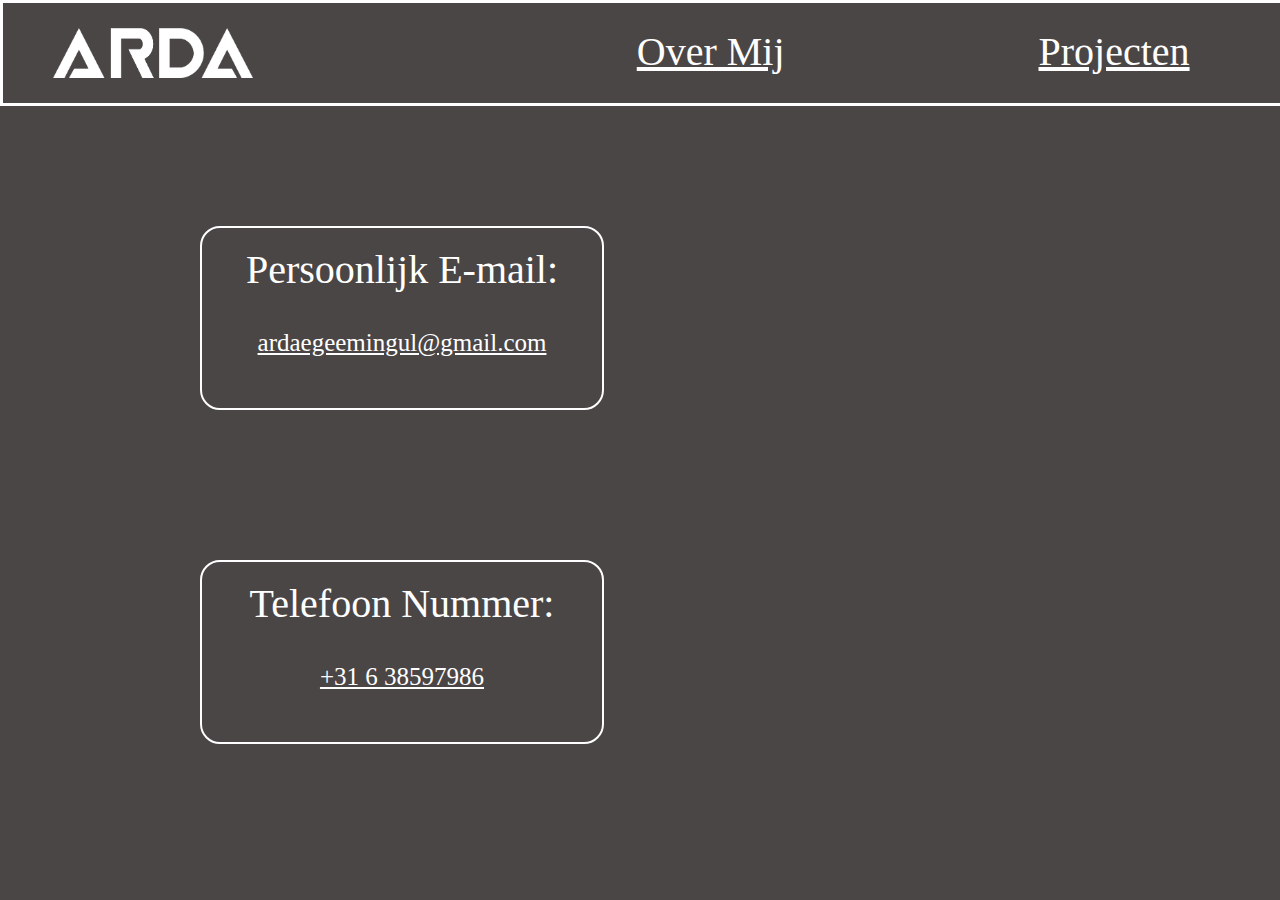
==== contact.html @ 96922bd2 "Added page 'contact'" ====
<!DOCTYPE html>
<html lang="en">

<head>
    <meta charset="UTF-8">
    <meta http-equiv="X-UA-Compatible" content="IE=edge">
    <meta name="viewport" content="width=device-width, initial-scale=1.0">
    <title>Arda Gül's portofolio</title>
    <link rel="stylesheet" href="/css/contact.css">
</head>

<body>
    <div>
        <article class="bar">
            <img class="logo" src="/fotos/logo_arda_white_basic.png" onclick="home()">
            <nav>
                <a class="info" href="overmij.html">Over Mij</a>
                <a class="info" href="project.html">Projecten</a>
                <a class="info" href="contact.html">Contact</a>
            </nav>
        </article>
        <footer>
            <br>
            <p class="peText">Persoonlijk E-mail:</p><br><br>
            <a class="email" href="https://mail.google.com/mail/u/0/#inbox?compose=GTvVlcSPFdLVFswPrSvWcPlBDGxnbQXsQLPsgQCFBRrmLmHJGZpDRbMCkTxhlGhGnSHwtTlbXghxC">ardaegeemingul@gmail.com</a>
        </footer>
        <article class="article">
            <br>
            <p class="nummerText">Telefoon Nummer:</p><br><br>
            <p class="nummer">+31 6 38597986</p>
        </article>
    </div>
    <script type="application/javascript" src="/js/main.js"></script>
</body>

</html>
---- css/contact.css ----
* {
    margin: 0;
    padding: 0;
}

body {
    background-color: #4b4646;
    overflow: hidden;
}

.bar {
    width: 1915px;
    border: 3px solid white;
    height: 100px;
    background-color: transparent;
}

.logo {
    width: 100px;
    margin-left: 50px;
    margin-top: 25px;
    height: 50px;
    width: 200px;
    cursor: pointer;
}

nav {
    float: right;
    text-align: center;
    /* background-color: red; */
    margin-right: 350px; 
    margin-top: 25px; 
}

.info {
    text-decoration: underline;
    color: white;
    margin-left: 250px;
    font-size: 40px;
    border-radius: 10px;
}

.info:hover {
    background-color: white;
    color: black;
    transition: 0.5s;
}

footer {
    background-color: transparent;
    width: 400px;
    height: 100px;
    text-align: center;
    margin-left: 200px;
    height: 180px;
    border: 2px solid white;
    margin-top: 120px;
    border-radius: 20px;
    cursor: default;
}

.peText {
    font-size: 40px;
    color: white;
}

.email {
    font-size: 25px;
    color: white;
    text-decoration: underline;
    cursor: pointer;
    text-align: center;
    margin-top: 100px;
}

.article {
    background-color: transparent;
    width: 400px;
    height: 180px;
    text-align: center;
    margin-left: 200px;
    margin-top: 150px;
    border-radius: 20px;
    border: 2px solid white;
    cursor: default;
}

.nummerText {
    font-size: 40px;
    color: white;
}

.nummer {
    font-size: 25px;
    color: white;
    text-align: center;
    text-decoration: underline;
}
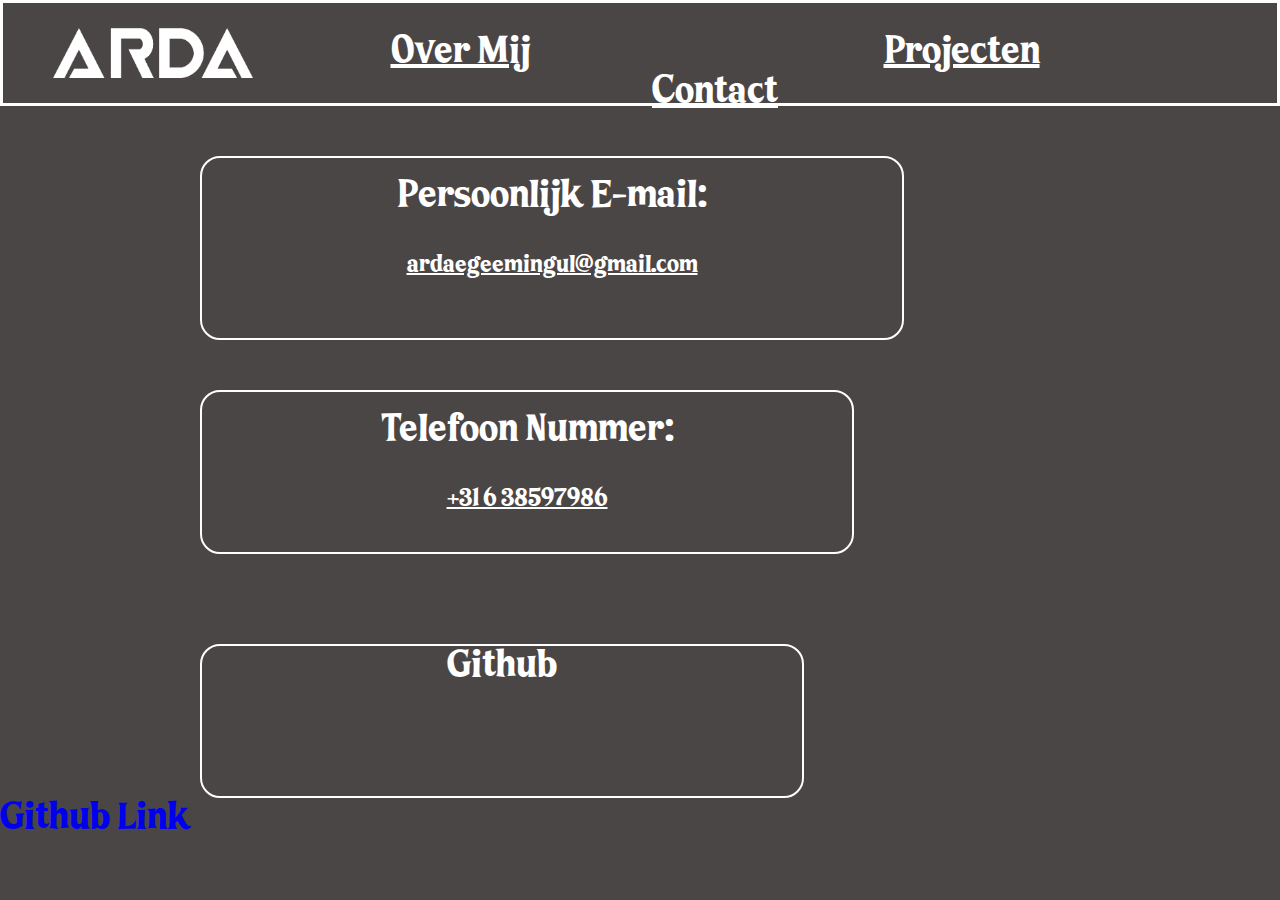
==== commit 0cabef92: "added github link" ====
--- a/contact.html
+++ b/contact.html
@@ -10,7 +10,7 @@
 </head>
 
 <body>
-    <div>
+    <div class="wrapper">
         <article class="bar">
             <img class="logo" src="/fotos/logo_arda_white_basic.png" onclick="home()">
             <nav>
@@ -19,16 +19,24 @@
                 <a class="info" href="contact.html">Contact</a>
             </nav>
         </article>
-        <footer>
-            <br>
-            <p class="peText">Persoonlijk E-mail:</p><br><br>
-            <a class="email" href="https://mail.google.com/mail/u/0/#inbox?compose=GTvVlcSPFdLVFswPrSvWcPlBDGxnbQXsQLPsgQCFBRrmLmHJGZpDRbMCkTxhlGhGnSHwtTlbXghxC">ardaegeemingul@gmail.com</a>
-        </footer>
+        <div>
+            <footer>
+                <br>
+                <p class="peText">Persoonlijk E-mail:</p><br><br>
+                <a class="email" href="https://mail.google.com/mail/u/0/#inbox?compose=GTvVlcSPFdLVFswPrSvWcPlBDGxnbQXsQLPsgQCFBRrmLmHJGZpDRbMCkTxhlGhGnSHwtTlbXghxC">ardaegeemingul@gmail.com</a>
+            </footer>
+        </div>
+
         <article class="article">
             <br>
             <p class="nummerText">Telefoon Nummer:</p><br><br>
             <p class="nummer">+31 6 38597986</p>
         </article>
+        <header>
+            <br>
+            <p class="github">Github</p>
+            <a class="githubLink" href="https://github.com/arda1gul">Github Link</a>
+        </header>
     </div>
     <script type="application/javascript" src="/js/main.js"></script>
 </body>
--- a/css/contact.css
+++ b/css/contact.css
@@ -3,13 +3,19 @@
     padding: 0;
 }
 
+@font-face {
+    font-family: funk;
+    src: url("/fonts/funk.ttf");
+}
+
 body {
     background-color: #4b4646;
     overflow: hidden;
+    user-select: text;
 }
 
 .bar {
-    width: 1915px;
+    width: auto;
     border: 3px solid white;
     height: 100px;
     background-color: transparent;
@@ -28,16 +34,19 @@
     float: right;
     text-align: center;
     /* background-color: red; */
-    margin-right: 350px; 
-    margin-top: 25px; 
+    margin-right: 200px; 
+    margin-top: -50px;
 }
 
 .info {
     text-decoration: underline;
     color: white;
-    margin-left: 250px;
+    margin-left: 350px;
     font-size: 40px;
-    border-radius: 10px;
+    /* border: 2px solid white; */
+    border-radius: 10px; 
+    font-family: funk;
+    margin-top: 100px;
 }
 
 .info:hover {
@@ -48,7 +57,7 @@
 
 footer {
     background-color: transparent;
-    width: 400px;
+    width: 700px;
     height: 100px;
     text-align: center;
     margin-left: 200px;
@@ -57,11 +66,13 @@
     margin-top: 120px;
     border-radius: 20px;
     cursor: default;
+    margin-top: 50px;
 }
 
 .peText {
     font-size: 40px;
     color: white;
+    font-family: funk;
 }
 
 .email {
@@ -71,15 +82,16 @@
     cursor: pointer;
     text-align: center;
     margin-top: 100px;
+    font-family: funk;
 }
 
 .article {
     background-color: transparent;
-    width: 400px;
-    height: 180px;
+    width: 650px;
+    height: 160px;
     text-align: center;
     margin-left: 200px;
-    margin-top: 150px;
+    margin-top: 50px;
     border-radius: 20px;
     border: 2px solid white;
     cursor: default;
@@ -88,6 +100,7 @@
 .nummerText {
     font-size: 40px;
     color: white;
+    font-family: funk;
 }
 
 .nummer {
@@ -95,4 +108,33 @@
     color: white;
     text-align: center;
     text-decoration: underline;
+    font-family: funk;
+}
+
+.email:hover {
+    color: #06034a;
+}
+
+.github {
+    background-color: transparent;
+    width: 600px;
+    height: 100px;
+    text-align: center;
+    margin-left: 200px;
+    height: 150px;
+    border: 2px solid white;
+    margin-top: 120px;
+    border-radius: 20px;
+    cursor: default;
+    margin-top: 50px;
+}
+
+header {
+    font-size: 40px;
+    color: white;
+    font-family: funk;
+}
+
+.githubLink {
+    text-decoration: none;
 }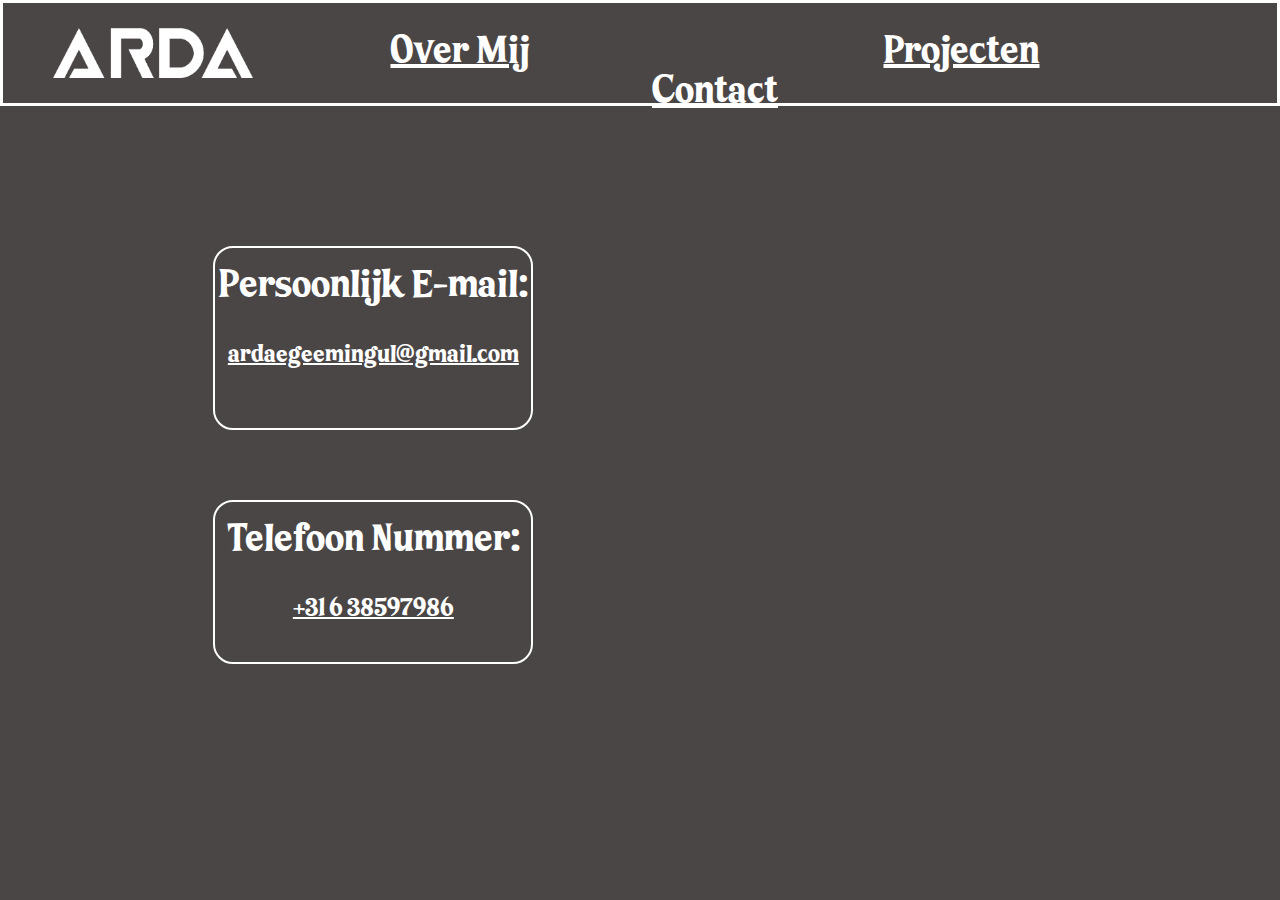
==== commit 1e96e91c: "deleted github link" ====
--- a/contact.html
+++ b/contact.html
@@ -19,24 +19,22 @@
                 <a class="info" href="contact.html">Contact</a>
             </nav>
         </article>
-        <div>
+        <!-- <sidebar>
+            <p class="github">Github</p>
+            <a href="https://github.com/arda1gul">Github Link</a>
+        </sidebar> -->
+
             <footer>
                 <br>
                 <p class="peText">Persoonlijk E-mail:</p><br><br>
                 <a class="email" href="https://mail.google.com/mail/u/0/#inbox?compose=GTvVlcSPFdLVFswPrSvWcPlBDGxnbQXsQLPsgQCFBRrmLmHJGZpDRbMCkTxhlGhGnSHwtTlbXghxC">ardaegeemingul@gmail.com</a>
             </footer>
-        </div>
 
         <article class="article">
             <br>
             <p class="nummerText">Telefoon Nummer:</p><br><br>
             <p class="nummer">+31 6 38597986</p>
         </article>
-        <header>
-            <br>
-            <p class="github">Github</p>
-            <a class="githubLink" href="https://github.com/arda1gul">Github Link</a>
-        </header>
     </div>
     <script type="application/javascript" src="/js/main.js"></script>
 </body>
--- a/css/contact.css
+++ b/css/contact.css
@@ -14,8 +14,14 @@
     user-select: text;
 }
 
+.wrapper {
+    display: grid;
+    grid-template-columns: repeat(12, [col-start] 1fr);
+    grid-auto-rows: minmax(70px, auto);
+}
+
 .bar {
-    width: auto;
+    grid-column: col-start / span 12;
     border: 3px solid white;
     height: 100px;
     background-color: transparent;
@@ -57,16 +63,13 @@
 
 footer {
     background-color: transparent;
-    width: 700px;
-    height: 100px;
     text-align: center;
-    margin-left: 200px;
     height: 180px;
     border: 2px solid white;
-    margin-top: 120px;
     border-radius: 20px;
     cursor: default;
-    margin-top: 50px;
+    grid-column: col-start 3 / span 3;
+    grid-row: 4;
 }
 
 .peText {
@@ -87,11 +90,10 @@
 
 .article {
     background-color: transparent;
-    width: 650px;
     height: 160px;
     text-align: center;
-    margin-left: 200px;
-    margin-top: 50px;
+    grid-row: 6;
+    grid-column: col-start 3 / span 3;
     border-radius: 20px;
     border: 2px solid white;
     cursor: default;
@@ -137,4 +139,5 @@
 
 .githubLink {
     text-decoration: none;
+    
 }